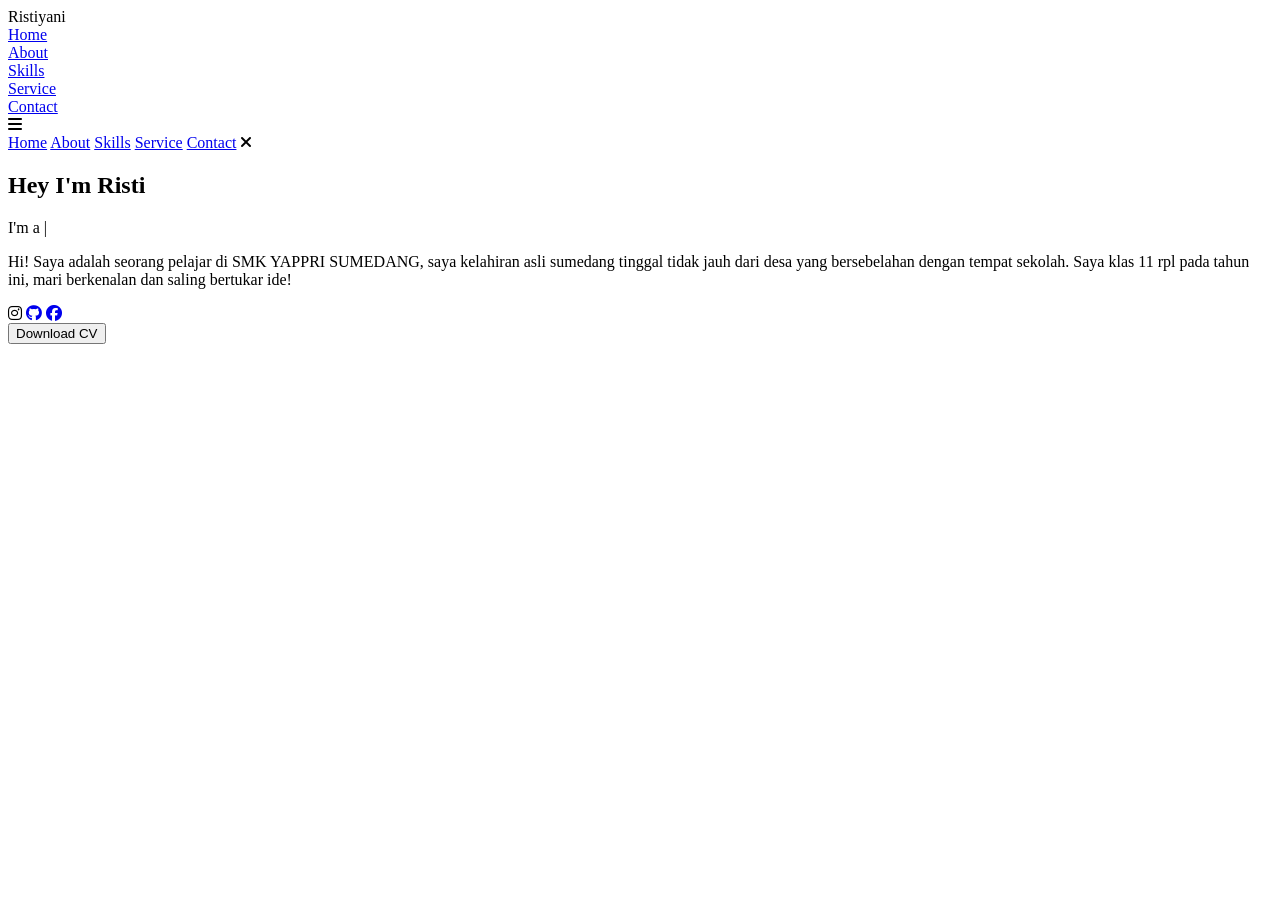
==== index.html @ 24701232 "Add files via upload" ====
<!-- Subscrbe YouTube Tamzidan Mahdiyin  -->
<!DOCTYPE html>
<html lang="en">

<head>

    <!-- Pengaturan karakter encoding untuk mendukung semua karakter Unicode -->
    <meta charset="UTF-8">

    <!-- Pengaturan viewport untuk responsivitas pada perangkat mobile -->
    <meta name="viewport" content="width=device-width, initial-scale=1.0">

    <!-- 
      Import Font Awesome untuk ikon sosial media dan navigasi
      Versi 6.5.1 dipilih untuk fitur dan ikon terbaru 
    -->
    <link rel="stylesheet" href="https://cdnjs.cloudflare.com/ajax/libs/font-awesome/6.5.1/css/all.min.css">

    <!-- 
      Import AOS (Animate On Scroll) library
      Digunakan untuk membuat animasi scroll yang menarik 
    -->
    <link rel="stylesheet" href="https://unpkg.com/aos@next/dist/aos.css" />

    <!-- Import file CSS custom untuk styling tambahan -->
    <link rel="stylesheet" href="css/style.css">
    <title>Portfolio Risti</title>
</head>

<body>

    <!-- 
      Navigation Section
      - Menggunakan sistem grid untuk layout
      - Includes logo dan menu navigasi
      - Responsive dengan hamburger menu untuk mobile 
    -->
    <nav>
        <div class="nav-container">

            <!-- 
              Logo dengan animasi zoom-in
              data-aos-duration: 1500ms untuk animasi yang smooth 
            -->
            <div class="logo" data-aos="zoom-in" data-aos-duration="1500">
                <span>Ristiyani</span>
            </div>

            <!-- 
              Navigation Links
              - Menggunakan fade-up animation dengan delays bertingkat
              - Active class untuk halaman yang sedang aktif 
            -->
            <div class="links">
                <div class="link active" data-aos="fade-up" data-aos-duration="1500" data-aos-delay="100"><a
                        href="index.html">Home</a></div>
                <div class="link" data-aos="fade-up" data-aos-duration="1500" data-aos-delay="200"><a
                        href="about.html">About</a></div>
                <div class="link" data-aos="fade-up" data-aos-duration="1500" data-aos-delay="300"><a
                        href="skill.html">Skills</a></div>
                <div class="link" data-aos="fade-up" data-aos-duration="1500" data-aos-delay="400"><a
                        href="service.html">Service</a></div>
                <div class="link" data-aos="fade-up" data-aos-duration="1500" data-aos-delay="500"><a
                        href="contact.html">Contact</a></div>
            </div>
        </div>

        <!-- 
          Hamburger Menu Icon
          - Muncul pada tampilan mobile
          - Menggunakan Font Awesome icon
          - onClick handler untuk membuka menu 
        -->
        <i class="fa-solid fa-bars hamburg" onclick="hamburg()"></i>

        <!-- 
          Dropdown Menu untuk Mobile
          - Berisi link navigasi yang sama
          - Muncul ketika hamburger menu diklik
          - Includes tombol close (x) 
        -->
        <div class="dropdown">
            <div class="links">
                <a href="index.html">Home</a>
                <a href="about.html">About</a>
                <a href="skill.html">Skills</a>
                <a href="service.html">Service</a>
                <a href="contact.html">Contact</a>
                <i class="fa-solid fa-xmark cancel" onclick="cancel()"></i>
            </div>
        </div>
    </nav>

    <!-- 
      Main Content Section
      - Menggunakan grid untuk layout dua kolom
      - Includes teks intro dan gambar profil 
    -->
    <section>
        <div class="main-container">
            <!-- 
              Content Container
              - Berisi heading, typewriter effect, dan social links
              - Setiap elemen memiliki animasi AOS yang berbeda 
            -->
            <div class="content">
                <!-- Heading dengan fade-left animation -->
                <h1 data-aos="fade-left" data-aos-duration="1500" data-aos-delay="700">Hey I'm <span>Risti</span>
                </h1>

                <!-- 
                  Typewriter Effect
                  - Menggunakan JavaScript untuk animasi ketik
                  - Fade-right animation untuk container 
                -->
                <div data-aos="fade-right" data-aos-duration="1500" data-aos-delay="900" class="typewriter">I'm a <span
                        class="typewriter-text"></span><label for="">|</label></div>

                <!-- Paragraf deskripsi dengan flip-down animation -->
                <p data-aos="flip-down" data-aos-duration="1500" data-aos-delay="1100">Hi! Saya adalah seorang pelajar di SMK YAPPRI SUMEDANG, saya kelahiran asli sumedang tinggal tidak jauh dari desa yang bersebelahan dengan tempat sekolah. Saya klas 11 rpl pada tahun ini, mari berkenalan dan saling bertukar ide!</p>

                <!-- 
                  Social Media Links
                  - Menggunakan Font Awesome icons
                  - Fade-up animation dengan delays bertingkat 
                -->
                <div class="social-links">
                    <a data-aos="fade-up" data-aos-duration="1500" data-aos-delay="1300"><i
                            class="fa-brands fa-instagram"></i></a>
                    <a href="#" data-aos="fade-up" data-aos-duration="1500" data-aos-delay="1400"><i
                            class="fa-brands fa-github"></i></a>
                    <a href="#" data-aos="fade-up" data-aos-duration="1500" data-aos-delay="1500"><i
                            class="fa-brands fa-facebook"></i></a>
                    
                </div>

                <!-- 
                  Download CV Button
                  - Zoom-out animation dengan delay terpanjang
                  - Styling didefinisikan di CSS 
                -->
                <div class="btn" data-aos="zoom-out" data-aos-duration="1500" data-aos-delay="1800">
                    <button>Download CV</button>
                </div>
            </div>

            <!-- 
              Image Container
              - Menggunakan zoom-in animation
              - Durasi lebih panjang (3000ms) untuk efek dramatic 
            -->
            <div class="image" data-aos="zoom-in" data-aos-duration="3000">
                <img src="img/jw.jfif" alt="">
            </div>
        </div>
    </section>

    <!-- 
      Script Imports
      - AOS library untuk animasi
      - Custom JavaScript untuk fungsionalitas tambahan 
    -->
    <script src="https://unpkg.com/aos@next/dist/aos.js"></script>
    <script>
        // Inisialisasi AOS dengan offset 0 untuk trigger tepat waktu
        AOS.init({ offset: 0, });
    </script>
    <script src="./js/script.js"></script>
    <audio autoplay>
  <source src="xo.mp4" type="audio/mpeg">
</audio>
</body>

</html>
<!-- Subscrbe YouTube Tamzidan Mahdiyin  -->
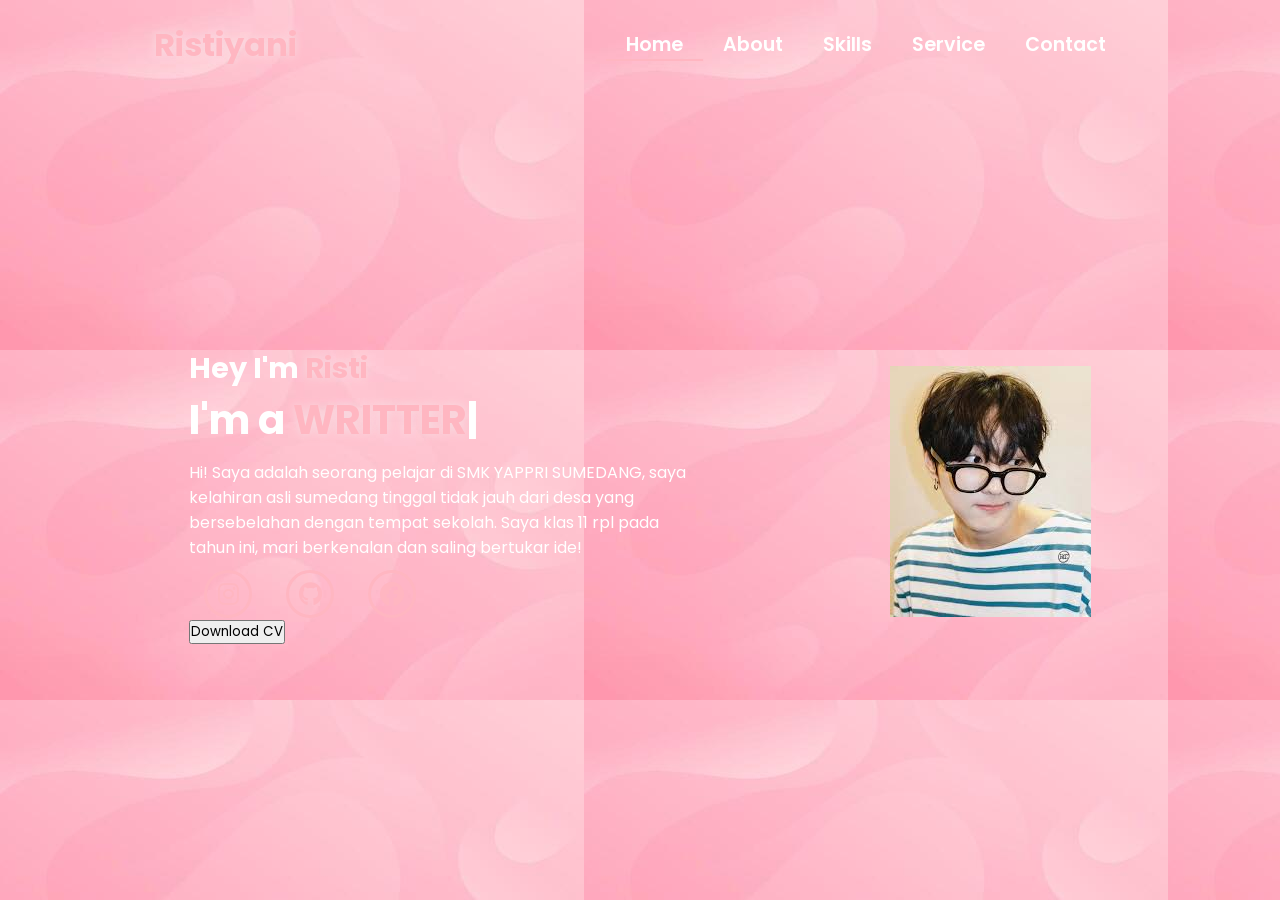
==== commit 6402a1af: "Update index.html" ====
--- a/index.html
+++ b/index.html
@@ -86,6 +86,7 @@
                 <a href="skill.html">Skills</a>
                 <a href="service.html">Service</a>
                 <a href="contact.html">Contact</a>
+                <a href="personal.html">Personal</a>
                 <i class="fa-solid fa-xmark cancel" onclick="cancel()"></i>
             </div>
         </div>
@@ -172,4 +173,4 @@
 </body>
 
 </html>
-<!-- Subscrbe YouTube Tamzidan Mahdiyin  -->+<!-- Subscrbe YouTube Tamzidan Mahdiyin  -->
--- a/css/style.css
+++ b/css/style.css
@@ -0,0 +1,280 @@
+/* Subscrbe YouTube Tamzidan Mahdiyin */
+
+@import url("https://fonts.googleapis.com/css2?family=Poppins:wght@100;200;300;400;500;600&display=swap");
+
+* {
+  padding: 0;
+  margin: 0;
+  font-family: "Poppins", sans-serif;
+  box-sizing: border-box;
+}
+
+body {
+  width: 100%;
+  height: 100vh;
+  background-image: url("../img/bg.jpg");
+  overflow: hidden;
+}
+
+nav {
+  width: 100%;
+  height: 10vh;
+  position: sticky;
+}
+
+.nav-container {
+  width: 100%;
+  height: 100%;
+  display: flex;
+  justify-content: space-around;
+  align-items: center;
+}
+
+/* Subscrbe YouTube Tamzidan Mahdiyin */
+
+.logo {
+  color: white;
+  font-size: 2rem;
+  font-weight: bold;
+}
+
+.logo span {
+  color: #FFB6C1; /* Light Pink */
+  text-shadow: 0 0 10px #F7DDE2; /*soft PINK */
+}
+
+.hamburg,
+.cancel {
+  cursor: pointer;
+  position: absolute;
+  right: 15px;
+  top: 10px;
+  color: white;
+  display: none;
+  font-size: clamp(2.5rem, 0.5rem + 5vw, 3rem);
+}
+
+.nav-container .links {
+  display: flex;
+}
+
+.nav-container .links a {
+  font-size: 1.2rem;
+  color: white;
+  margin: 0 20px;
+  text-decoration: none;
+  font-weight: 550;
+  transition: 0.3s linear;
+}
+
+.nav-container .links a:hover {
+  color: #FFB6C1; /* Light Pink */
+  border-bottom: 2px solid #FFB6C1; /* Light Pink */
+}
+
+.nav-container .links .active {
+  color: #FFB6C1; /* Light Pink */
+  border-bottom: 2px solid #FFB6C1; /* Light Pink */
+}
+
+.dropdown {
+  z-index: 100;
+  position: absolute;
+  top: 0;
+  transform: translateY(-500px);
+  width: 100%;
+  height: auto;
+  backdrop-filter: blur(4px) brightness(40%);
+  box-shadow: 0 0 20px black;
+  transition: 0.2s linear;
+}
+
+.dropdown .links a {
+  display: flex;
+  color: white;
+  text-decoration: none;
+  padding: 15px 0;
+  justify-content: center;
+  align-items: center;
+  transition: 0.2s linear;
+}
+
+.dropdown .links a:hover {
+  background-color:#F7DDE2; /*soft PINK */
+}
+
+section {
+  width: 100%;
+  height: 90vh;
+}
+
+.main-container {
+  width: 100%;
+  height: 100%;
+  display: flex;
+  justify-content: space-evenly;
+  align-items: center;
+}
+
+.main-container .content {
+  color: white;
+  width: 40%;
+  min-height: 100px;
+}
+
+/* Subscrbe YouTube Tamzidan Mahdiyin */
+
+.content h1 {
+  font-size: clamp(1rem, 1rem + 5vw, 1.8rem);
+}
+
+.content h1 span {
+  font-weight: 700;
+  text-shadow: 0 0 10px #F7DDE2; /*soft PINK */
+  color: #FFB6C1; /* Light Pink */
+}
+
+.content .typewriter {
+  font-size: clamp(1rem, 1rem + 5vw, 2.5rem);
+  font-weight: 700;
+}
+
+.typewriter span {
+  color: #FFB6C1; /* Light Pink */
+  text-shadow: 0 0 10px #F7DDE2; /*soft PINK */
+}
+
+.content p {
+  font-size: clamp(0, 4rem, 0.2rem + 9vw, 1rem);
+  margin: 10px 0;
+}
+
+.social-links i {
+  display: inline-flex;
+  justify-content: center;
+  align-items: center;
+  width: 3rem;
+  height: 3rem;
+  background-color: transparent;
+  border: 0.2rem solid #FFB6C1; /* Light Pink */
+  border-radius: 50%;
+  color: #FFB6C1; /* Light Pink */
+  margin: 0 15px;
+  font-size: 1.5rem;
+  transition: 0.2s linear;
+}
+
+.social-links i:hover {
+  scale: 1.3;
+  filter: drop-shadow(0 0 10px #FFB6C1; /* Light Pink */
+  color: black;
+  background-color: #FFB6C1; /* Light Pink */
+  -webkit-filter: drop-shadow(0 0 10px #FFB6C1; /* Light Pink */
+}
+
+.content button {
+  width: 50%;
+  height: 6vh;
+  margin: 30px;
+  background-color: #FFB6C1; /* Light Pink */
+  color: white;
+  border: none;
+  outline: none;
+  font-size: 120%;
+  font-weight: 700;
+  border-radius: 5px;
+  transition: 0.2s linear;
+}
+
+.content button:hover {
+  scale: 1.1;
+  color: #FFB6C1; /* Light Pink */
+  border: 2px solid #FFB6C1; /* Light Pink */
+  background-color: transparent;
+  font-weight: 700;
+  box-shadow: 0 0 40px 5px #FFB6C1; /* Light Pink */
+}
+
+.main-container .image {
+  width: 50vh;
+  height: 50vh;
+  border-radius: 100%;
+  overflow: hidden;
+  box-shadow: 0 0 50px #FFB6C1; /* Light Pink */
+}
+
+.main-container .image img {
+  width: 100%;
+  height: 100%;
+}
+
+.main-container .image:hover {
+  animation: animate 1.5s ease-in-out infinite;
+  -webkit-animation: animate 1.5s ease-in-out infinite;
+}
+
+@keyframes animate {
+  0% {
+    scale: 1;
+  }
+  50% {
+    scale: 1.05;
+  }
+  100% {
+    scale: 1;
+  }
+}
+
+@media (max-width: 884px) {
+  nav .logo {
+    position: absolute;
+    top: 16px;
+    left: 15px;
+    font-size: 1.5rem;
+  }
+
+  .main-container {
+    display: flex;
+    flex-direction: column-reverse;
+  }
+
+  .nav-container .links {
+    display: none;
+  }
+
+  .hamburg,
+  .cancel {
+    display: block;
+  }
+
+  .main-container .content {
+    width: 80%;
+  }
+  .social-links i {
+    width: 2.5rem;
+    height: 2.5rem;
+    font-size: 1.5rem;
+  }
+
+  .main-container .image {
+    z-index: -1;
+    width: 50%;
+    height: 80%;
+  }
+}
+
+@media (max-width: 440px) {
+  .main-container .image {
+    width: 60%;
+    height: 30%;
+  }
+
+  .main-container .content {
+    width: 80%;
+  }
+
+  .main-container button {
+    margin-top: 15px;
+  }
+}
+/* Subscrbe YouTube Tamzidan Mahdiyin */
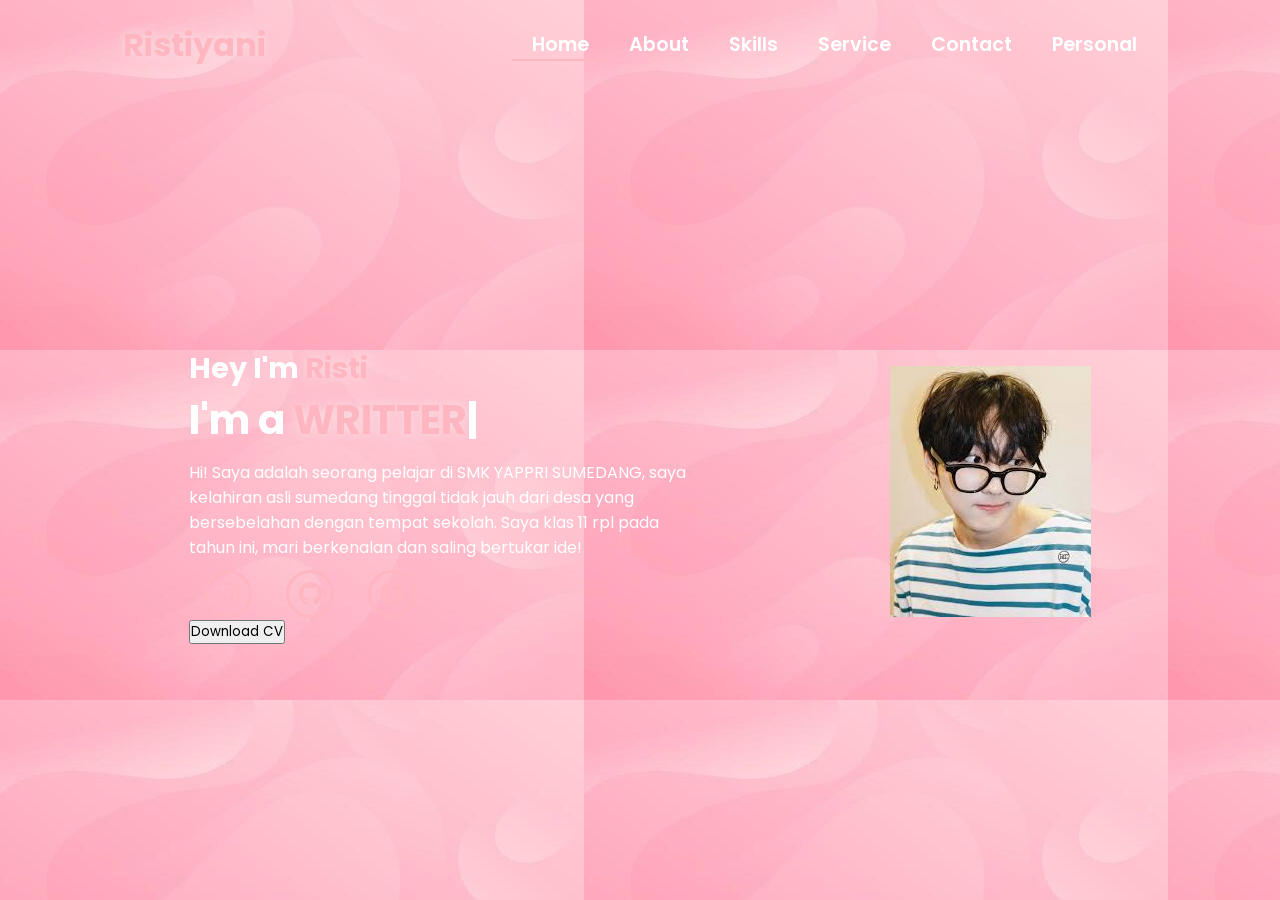
==== commit c332d6c8: "Update index.html" ====
--- a/index.html
+++ b/index.html
@@ -62,6 +62,8 @@
                         href="service.html">Service</a></div>
                 <div class="link" data-aos="fade-up" data-aos-duration="1500" data-aos-delay="500"><a
                         href="contact.html">Contact</a></div>
+                <div class="link" data-aos="fade-up" data-aos-duration="1500" data-aos-delay="500"><a
+                        href="personal.html">Personal</a></div>
             </div>
         </div>
 
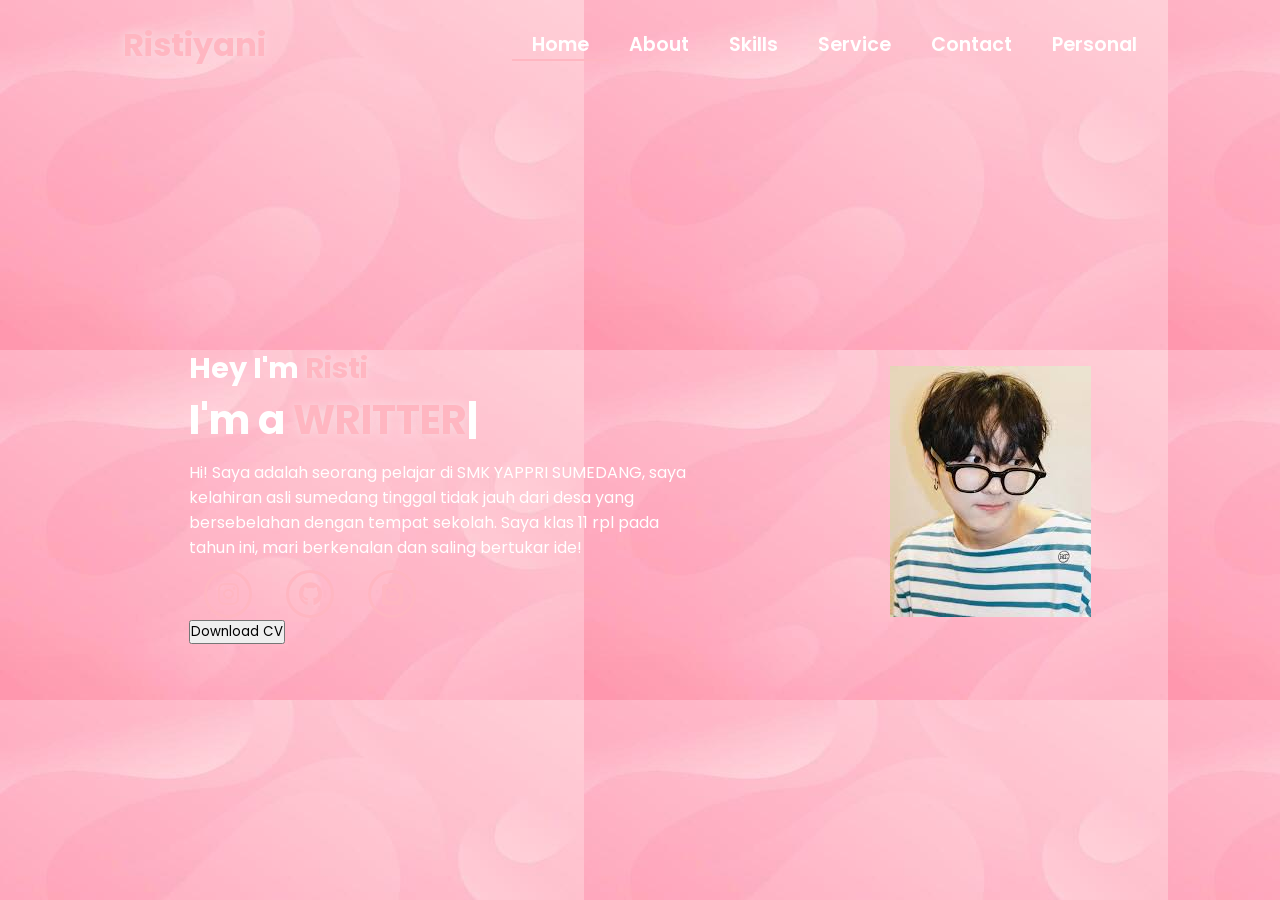
==== commit b2708c51: "Update index.html" ====
--- a/index.html
+++ b/index.html
@@ -130,11 +130,10 @@
                 <div class="social-links">
                     <a data-aos="fade-up" data-aos-duration="1500" data-aos-delay="1300"><i
                             class="fa-brands fa-instagram"></i></a>
-                    <a href="#" data-aos="fade-up" data-aos-duration="1500" data-aos-delay="1400"><i
+                    <a href="https://www.instagram.com/rissee_youu?igsh=Y2McXgzaW95cWs=" data-aos="fade-up" data-aos-duration="1500" data-aos-delay="1400"><i
                             class="fa-brands fa-github"></i></a>
-                    <a href="#" data-aos="fade-up" data-aos-duration="1500" data-aos-delay="1500"><i
-                            class="fa-brands fa-facebook"></i></a>
-                    
+                            <a href="https://reristiyani.blogspot.com/?m=1" data-aos="fade-up" data-aos-duration="1500" data-aos-delay="1500"><i 
+                                class="fa-brands fa-blogger"></i></a>
                 </div>
 
                 <!-- 
